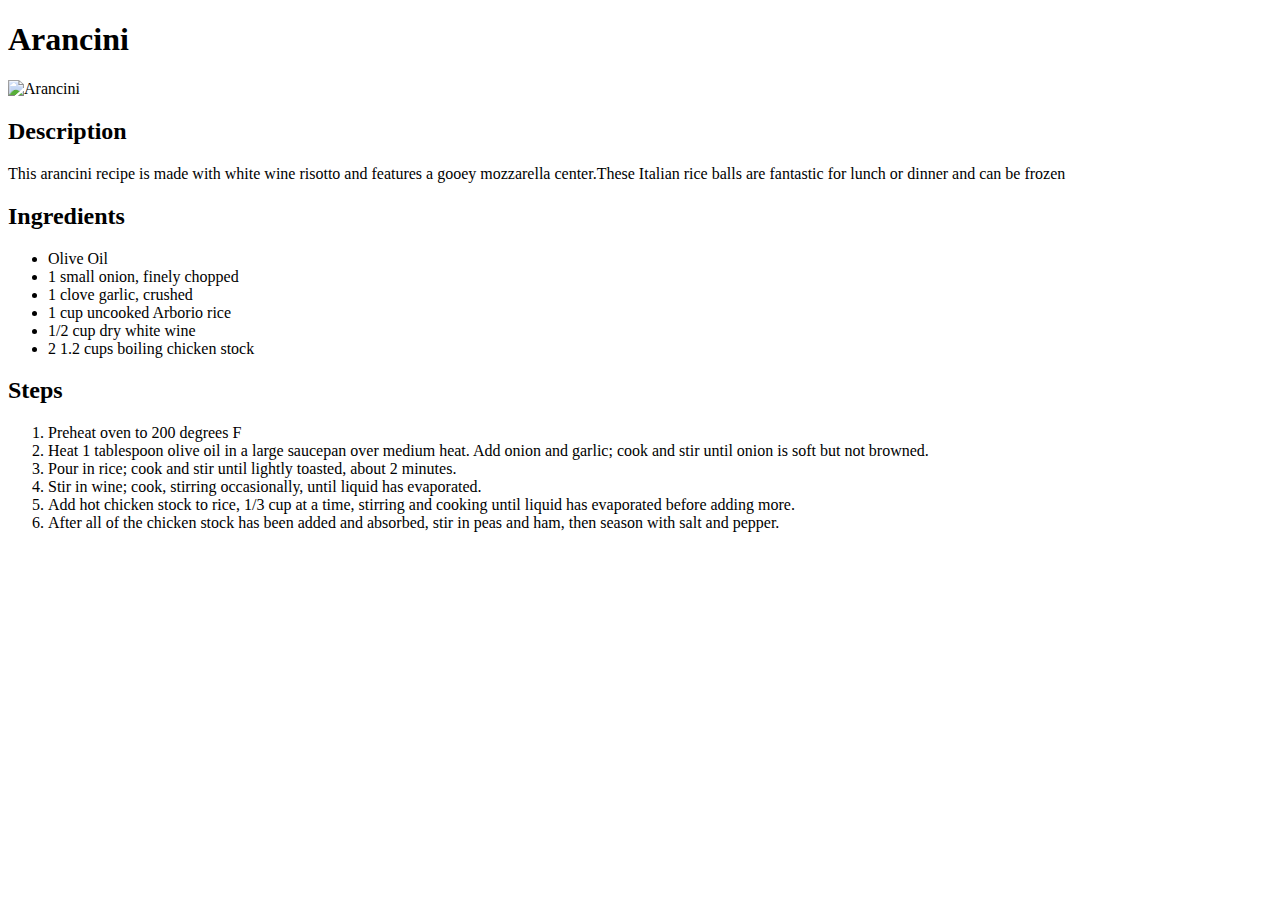
==== recipes/arancini_balls.html @ 63b60140 "built homepage + links to 3 recipes" ====
<!DOCTYPE html>
<html lang="en">
<head>
    <meta charset="UTF-8">
    <meta name="viewport" content="width=device-width, initial-scale=1.0">
    <title>Document</title>
</head>
<body>
    <h1>Arancini</h1>
    <img width = 500 alt= "Arancini" src="https://www.allrecipes.com/thmb/5GtXzcsjq1RFYiJYMVgh5bfnzSQ=/750x0/filters:no_upscale():max_bytes(150000):strip_icc():format(webp)/RM-57844-Arancini-ddmfs-3x4-6021-19619bf1fd4d41279000e464618dd411.jpg">
    <h2>Description</h2>
    <p>This arancini recipe is made with white wine risotto and features 
        a gooey mozzarella center.These Italian rice balls are fantastic
         for lunch or dinner and can be frozen</p>
    <h2>Ingredients</h2>
    <ul>
        <li>Olive Oil</li>
        <li>1 small onion, finely chopped</li>
        <li>1 clove garlic, crushed</li>
        <li>1 cup uncooked Arborio rice</li>
        <li>1/2 cup dry white wine</li>
        <li>2 1.2 cups boiling chicken stock</li>
    </ul>
    <h2>Steps</h2>
    <ol>
        <li>Preheat oven to 200 degrees F</li>
        <li>Heat 1 tablespoon olive oil in a large saucepan over medium heat. Add onion and garlic; cook and stir until onion is soft but not browned.</li>
        <li>Pour in rice; cook and stir until lightly toasted, about 2 minutes.</li>
        <li>Stir in wine; cook, stirring occasionally, until liquid has evaporated.</li>
        <li>Add hot chicken stock to rice, 1/3 cup at a time, stirring and cooking until liquid has evaporated before adding more.</li>
        <li>After all of the chicken stock has been added and absorbed, stir in peas and ham, then season with salt and pepper.</li>
    </ol>
</body>
</html>
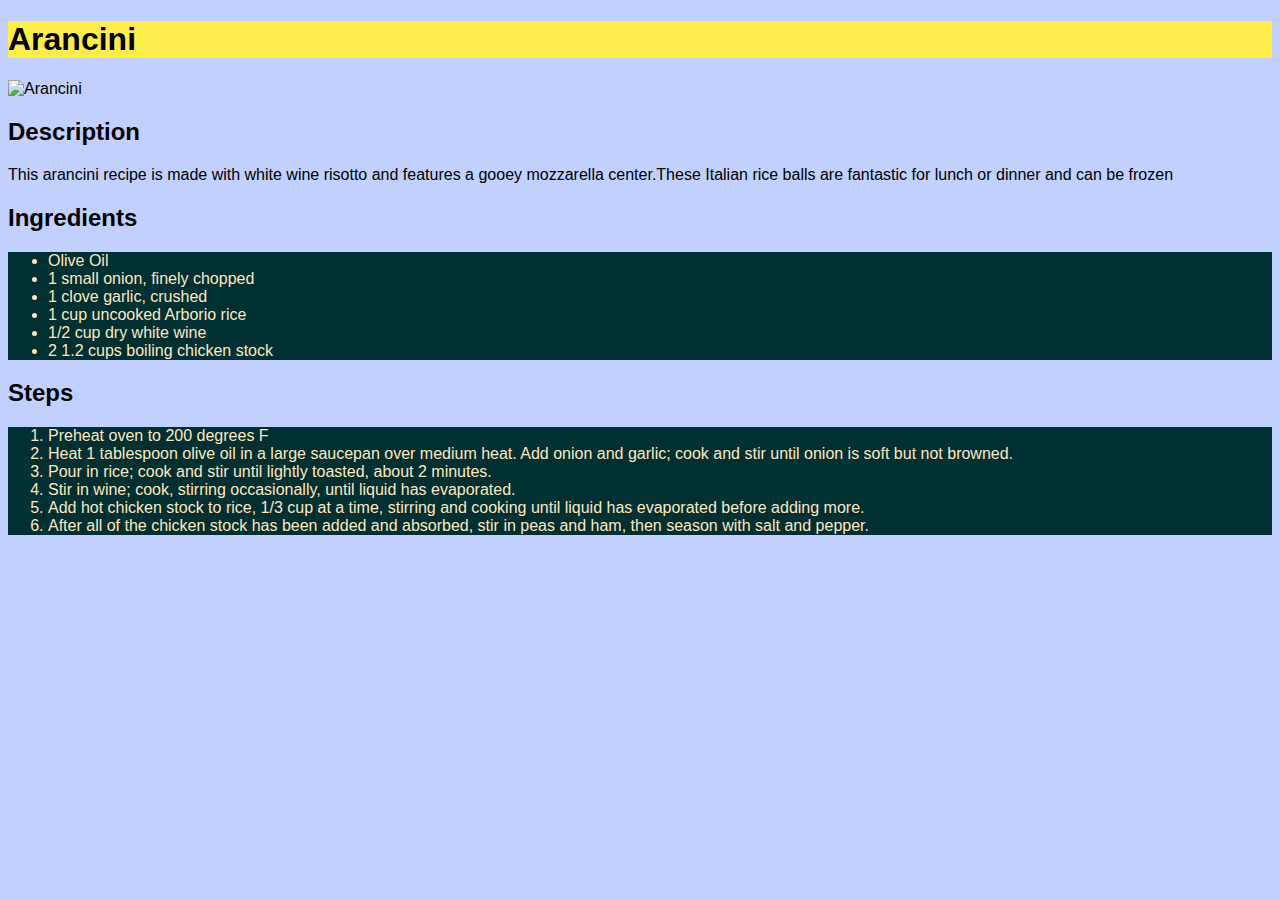
==== commit 333aa61b: "added style.css for and applied to all html pages" ====
--- a/recipes/arancini_balls.html
+++ b/recipes/arancini_balls.html
@@ -4,6 +4,7 @@
     <meta charset="UTF-8">
     <meta name="viewport" content="width=device-width, initial-scale=1.0">
     <title>Document</title>
+    <link rel="stylesheet" href="../style.css">
 </head>
 <body>
     <h1>Arancini</h1>
--- a/style.css
+++ b/style.css
@@ -0,0 +1,29 @@
+* {
+    background-color : rgb(194, 208, 255);
+    font-family: 'Franklin Gothic Medium', 'Arial Narrow', Arial, sans-serif;
+    color : black;
+}
+
+
+h1 {
+    background-color :rgb(255, 237, 78);
+    font-weight: 800px;
+}
+
+ul,
+ol,
+li {
+    color: rgb(255, 230, 192);
+    background-color: rgb(0, 48, 49);
+    font-weight : 100px;
+}
+
+a {
+    background-color:rgba(240, 255, 255,0);
+    color: rgb(255, 230, 192);
+}
+
+strong {
+    font-weight: 800px;
+}
+
